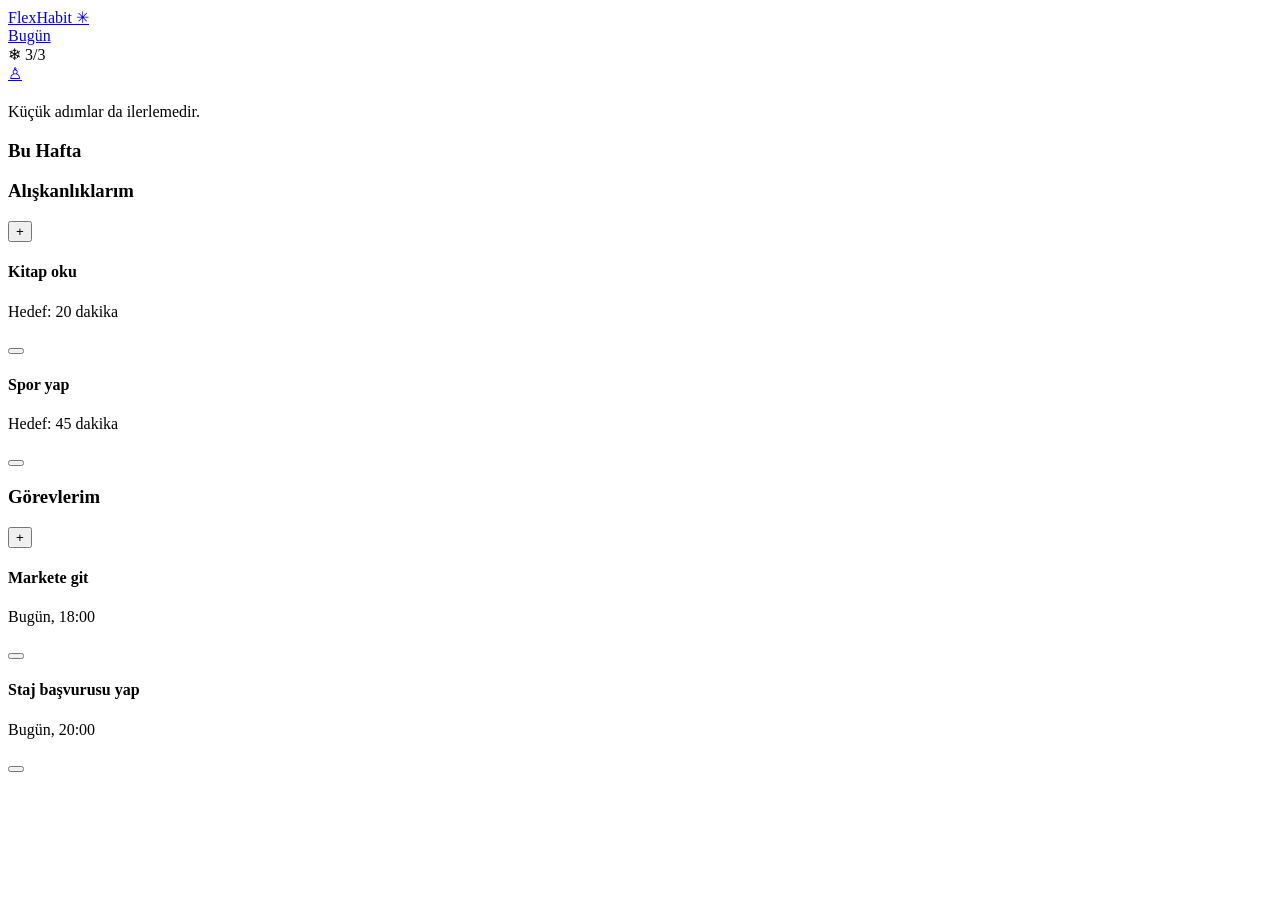
==== Frontend/index.html @ 6589f568 "İlk ana sayfa şablonu eklendi" ====
<!DOCTYPE html>
<html lang="tr">
<head>
    <meta charset="UTF-8">
    <meta name="viewport" content="width=device-width, initial-scale=1.0">
    <title>FlexHabit - Ana Sayfa</title>
    <link rel="stylesheet" href="css/style.css">
</head>
<body>


<header>
    <nav class="navbar">
        <a href="index.html" class="logo">FlexHabit ✳</a>

        
<div class="nav-actions">
    <a href="index.html" class="nav-link">Bugün</a>

    <div class="flex-token" title="Flex Token: Bu hafta 3 mola hakkın kaldı.">
        <span>❄</span>
        <span>3/3</span>
    </div>

    <a href="profile.html" class="profile-link" aria-label="Profilim">♙</a>
</div>

    </nav>
</header>

    
    <main>
        <h2 id="greeting"></h2>
        <p>Küçük adımlar da ilerlemedir.</p>
    </main>



<section class="weekly-calendar">
    <h3>Bu Hafta</h3>
    <div class="week-days" id="weekDays"></div>
</section>


<section class="habits-section" id="habits">

    <div class="section-header">
        <h3>Alışkanlıklarım</h3>
        <button class="add-button" type="button" aria-label="Alışkanlık ekle">+</button>
    </div>

    <div class="habit-card">
        <div class="habit-info">
            <h4>Kitap oku</h4>
            <p>Hedef: 20 dakika</p>
        </div>
        <button class="habit-status" type="button" aria-label="Kitap oku durumunu güncelle"></button>
    </div>

    <div class="habit-card">
        <div class="habit-info">
            <h4>Spor yap</h4>
            <p>Hedef: 45 dakika</p>
        </div>
        <button class="habit-status" type="button" aria-label="Spor yap durumunu güncelle"></button>
    </div>

</section>


<section class="tasks-section" id="tasks">

    <div class="section-header">
        <h3>Görevlerim</h3>
        <button class="add-button" type="button" aria-label="Görev ekle">+</button>
    </div>

    <div class="task-card">
        <div class="task-info">
            <h4>Markete git</h4>
            <p>Bugün, 18:00</p>
        </div>
        <button class="task-status" type="button" aria-label="Görev durumunu güncelle"></button>
    </div>

    <div class="task-card">
        <div class="task-info">
            <h4>Staj başvurusu yap</h4>
            <p>Bugün, 20:00</p>
        </div>
        <button class="task-status" type="button" aria-label="Görev durumunu güncelle"></button>
    </div>

</section>



    <script src="js/main.js"></script>
</body>
</html>
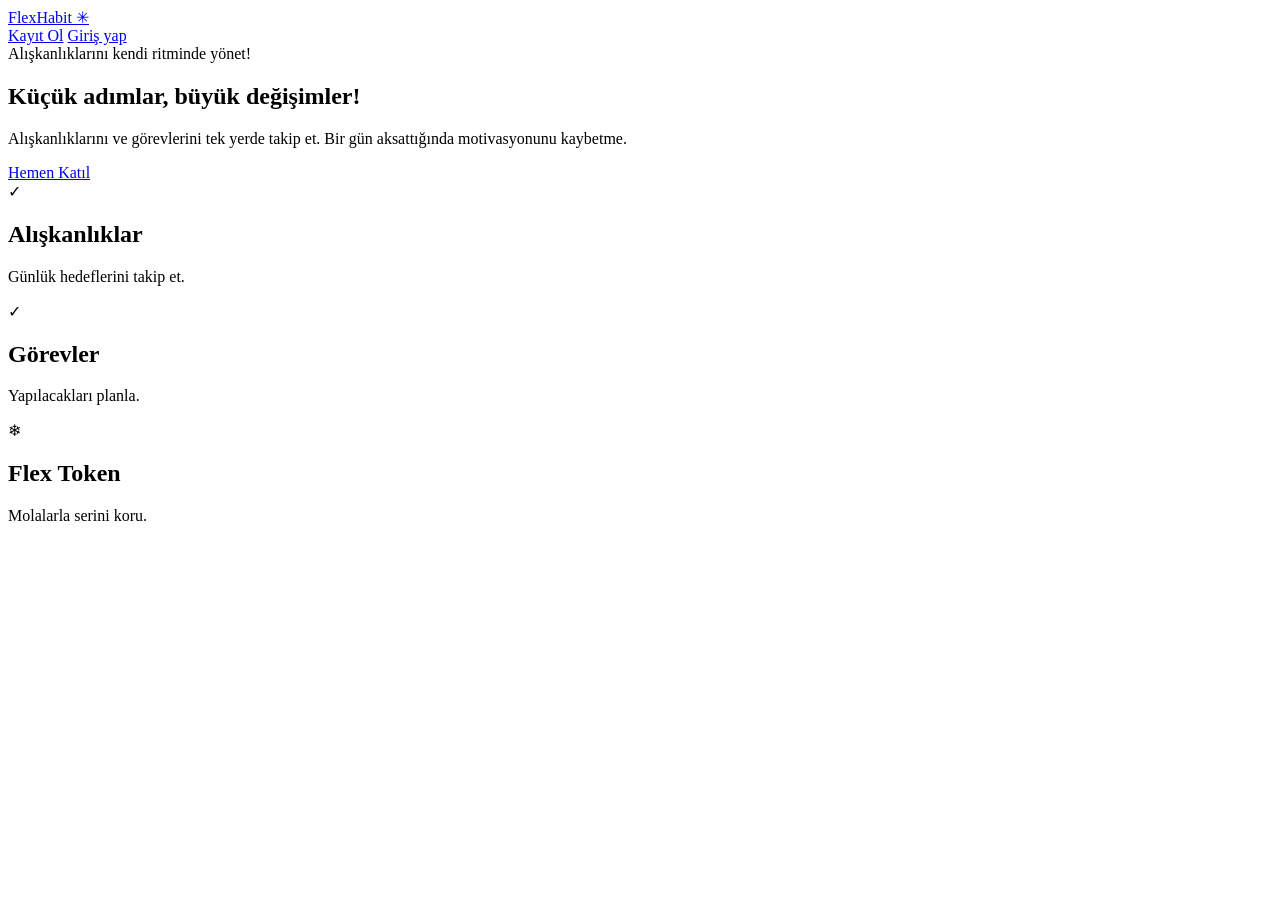
==== commit ad41a297: "Tanıtım sayfası ve anasayfa eklendi" ====
--- a/Frontend/index.html
+++ b/Frontend/index.html
@@ -3,98 +3,53 @@
 <head>
     <meta charset="UTF-8">
     <meta name="viewport" content="width=device-width, initial-scale=1.0">
-    <title>FlexHabit - Ana Sayfa</title>
+    <title>FlexHabit</title>
     <link rel="stylesheet" href="css/style.css">
 </head>
 <body>
-
 
 <header>
     <nav class="navbar">
         <a href="index.html" class="logo">FlexHabit ✳</a>
 
-        
-<div class="nav-actions">
-    <a href="index.html" class="nav-link">Bugün</a>
-
-    <div class="flex-token" title="Flex Token: Bu hafta 3 mola hakkın kaldı.">
-        <span>❄</span>
-        <span>3/3</span>
-    </div>
-
-    <a href="profile.html" class="profile-link" aria-label="Profilim">♙</a>
-</div>
-
+        <div class="nav-actions">
+            <a href="register.html" class="register-link">Kayıt Ol</a>
+            <a href="login.html" class="login-link">Giriş yap</a>
+        </div>
     </nav>
 </header>
 
-    
-    <main>
-        <h2 id="greeting"></h2>
-        <p>Küçük adımlar da ilerlemedir.</p>
-    </main>
+<main>
+
+    <section class="hero">
+        <span class="hero-badge">Alışkanlıklarını kendi ritminde yönet!</span>
+        <h1 class="hero-title">Küçük adımlar, büyük değişimler!</h1>
+        <p class="hero-description">Alışkanlıklarını ve görevlerini tek yerde takip et. Bir gün aksattığında motivasyonunu kaybetme.</p>
+        <a href="register.html" class="hero-button">Hemen Katıl</a>
+    </section>
+
+    <section class="features">
+        <article class="feature-card">
+            <span class="feature-icon">✓</span>
+            <h2>Alışkanlıklar</h2>
+            <p>Günlük hedeflerini takip et.</p>
+        </article>
+
+        <article class="feature-card">
+            <span class="feature-icon">✓</span>
+            <h2>Görevler</h2>
+            <p>Yapılacakları planla.</p>
+        </article>
+
+        <article class="feature-card">
+            <span class="feature-icon">❄</span>
+            <h2>Flex Token</h2>
+            <p>Molalarla serini koru.</p>
+        </article>
+    </section>
 
 
-
-<section class="weekly-calendar">
-    <h3>Bu Hafta</h3>
-    <div class="week-days" id="weekDays"></div>
-</section>
-
-
-<section class="habits-section" id="habits">
-
-    <div class="section-header">
-        <h3>Alışkanlıklarım</h3>
-        <button class="add-button" type="button" aria-label="Alışkanlık ekle">+</button>
-    </div>
-
-    <div class="habit-card">
-        <div class="habit-info">
-            <h4>Kitap oku</h4>
-            <p>Hedef: 20 dakika</p>
-        </div>
-        <button class="habit-status" type="button" aria-label="Kitap oku durumunu güncelle"></button>
-    </div>
-
-    <div class="habit-card">
-        <div class="habit-info">
-            <h4>Spor yap</h4>
-            <p>Hedef: 45 dakika</p>
-        </div>
-        <button class="habit-status" type="button" aria-label="Spor yap durumunu güncelle"></button>
-    </div>
-
-</section>
-
-
-<section class="tasks-section" id="tasks">
-
-    <div class="section-header">
-        <h3>Görevlerim</h3>
-        <button class="add-button" type="button" aria-label="Görev ekle">+</button>
-    </div>
-
-    <div class="task-card">
-        <div class="task-info">
-            <h4>Markete git</h4>
-            <p>Bugün, 18:00</p>
-        </div>
-        <button class="task-status" type="button" aria-label="Görev durumunu güncelle"></button>
-    </div>
-
-    <div class="task-card">
-        <div class="task-info">
-            <h4>Staj başvurusu yap</h4>
-            <p>Bugün, 20:00</p>
-        </div>
-        <button class="task-status" type="button" aria-label="Görev durumunu güncelle"></button>
-    </div>
-
-</section>
-
-
-
-    <script src="js/main.js"></script>
+</main>
+    
 </body>
 </html>
